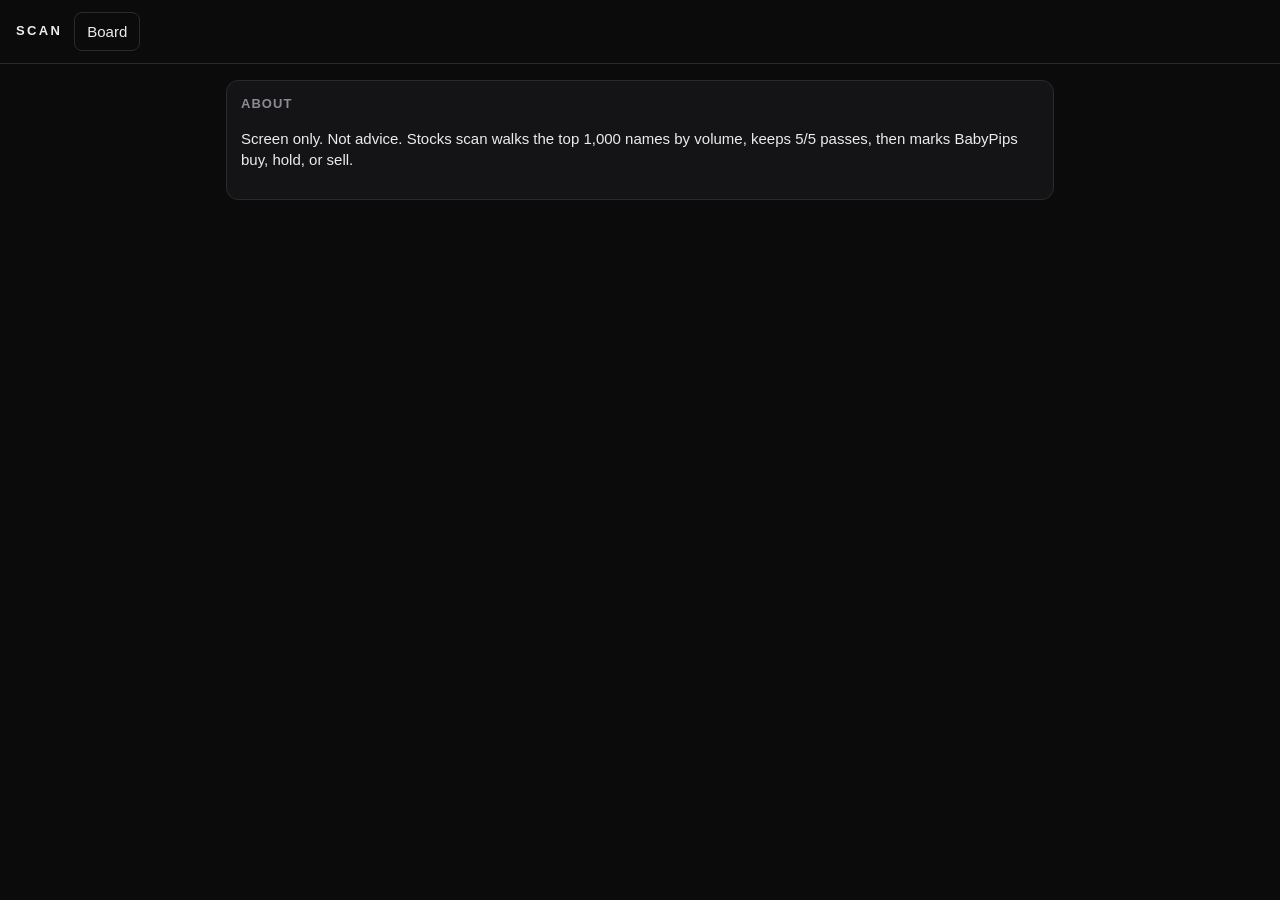
==== about.html @ 14776394 "Stocks scan button: top 1000, stream 5/5, then BabyPips" ====
<!DOCTYPE html>
<html lang="en" data-theme="dark">
<head>
  <meta charset="UTF-8" />
  <meta name="viewport" content="width=device-width, initial-scale=1" />
  <title>About</title>
  <link rel="stylesheet" href="styles.css" />
</head>
<body>
  <header class="top">
    <a class="brand" href="index.html">SCAN</a>
    <a class="ghost link" href="index.html">Board</a>
  </header>
  <main id="board">
    <section class="card">
      <h2>About</h2>
      <p>Screen only. Not advice. Stocks scan walks the top 1,000 names by volume, keeps 5/5 passes, then marks BabyPips buy, hold, or sell.</p>
    </section>
  </main>
</body>
</html>
---- styles.css ----
:root { --bg:#0b0b0c; --panel:#141416; --line:#2a2a2e; --text:#ececec; --muted:#8b8b93; --pass:#3dd68c; --fail:#ff5d5d; --wait:#c9a227; --accent:#6ea8ff; }
html[data-theme="light"] { --bg:#f4f4f1; --panel:#fff; --line:#ddd; --text:#161616; --muted:#666; --pass:#0f8a4b; --fail:#c21d1d; --wait:#8a6a00; --accent:#1d5fd0; }
* { box-sizing:border-box; }
html, body { margin:0; background:var(--bg); color:var(--text); font:15px/1.4 -apple-system, BlinkMacSystemFont, Segoe UI, sans-serif; }
.top { display:flex; gap:12px; align-items:center; flex-wrap:wrap; padding:12px 16px; border-bottom:1px solid var(--line); position:sticky; top:0; background:var(--bg); z-index:4; }
.brand { letter-spacing:.18em; font-weight:700; font-size:13px; color:inherit; text-decoration:none; }
.search { position:relative; display:flex; gap:6px; width:240px; max-width:46vw; }
.search input, label input, select { background:var(--panel); color:var(--text); border:1px solid var(--line); padding:8px 10px; border-radius:8px; font:inherit; }
button, .link { background:var(--text); color:var(--bg); border:0; border-radius:8px; padding:8px 12px; cursor:pointer; text-decoration:none; font:inherit; }
.ghost { background:transparent; color:var(--text); border:1px solid var(--line); }
.suggest { position:absolute; left:0; right:72px; top:40px; background:var(--panel); border:1px solid var(--line); border-radius:8px; z-index:6; display:none; }
.suggest a { display:block; padding:8px 10px; color:inherit; text-decoration:none; border-bottom:1px solid var(--line); }
#board { display:grid; gap:12px; padding:16px; max-width:860px; margin:0 auto; }
.card { background:var(--panel); border:1px solid var(--line); border-radius:12px; padding:14px; }
h1 { margin:0; font-size:22px; }
h2 { margin:0 0 8px; font-size:13px; letter-spacing:.08em; text-transform:uppercase; color:var(--muted); }
.muted { color:var(--muted); }
.sec-head, .scan-bar { display:flex; justify-content:space-between; align-items:center; gap:10px; flex-wrap:wrap; }
.pager { display:flex; align-items:center; gap:8px; }
.list { display:grid; }
.row { display:grid; grid-template-columns:88px 1fr auto; gap:10px; align-items:center; padding:8px 0; border-bottom:1px solid var(--line); color:inherit; text-decoration:none; }
.row:last-child { border-bottom:0; }
.tick { font-variant-numeric:tabular-nums; font-weight:650; }
.res { font-size:12px; letter-spacing:.06em; text-transform:uppercase; font-weight:700; }
.res.pass, .res.buy { color:var(--pass); }
.res.fail, .res.sell { color:var(--fail); }
.res.wait, .res.hold { color:var(--wait); }
.scan-status { display:flex; align-items:center; gap:10px; margin:12px 0 4px; min-height:22px; }
.spin { width:14px; height:14px; border:2px solid var(--line); border-top-color:var(--text); border-radius:50%; display:inline-block; animation:spin .8s linear infinite; }
@keyframes spin { to { transform:rotate(360deg); } }
label { display:block; margin:8px 0; }
label span { display:block; color:var(--muted); font-size:12px; margin-bottom:4px; }
.burger { width:42px; height:42px; border:1px solid var(--line); border-radius:8px; background:var(--panel); display:inline-flex; flex-direction:column; justify-content:center; align-items:center; gap:5px; padding:0; }
.burger span { width:18px; height:2px; background:var(--text); display:block; }
.nav { display:none; position:fixed; top:58px; left:12px; z-index:20; width:220px; background:var(--panel); border:1px solid var(--line); border-radius:12px; overflow:hidden; box-shadow:0 12px 40px rgba(0,0,0,.35); }
.nav.open { display:block; }
.nav a, .nav button { display:block; width:100%; text-align:left; background:transparent; color:var(--text); border:0; border-bottom:1px solid var(--line); padding:12px 14px; text-decoration:none; font:inherit; }
.cats { display:grid; grid-template-columns:1fr 1fr; gap:8px; }
.cats a { display:block; padding:12px; border:1px solid var(--line); border-radius:10px; color:inherit; text-decoration:none; }
@media (max-width:640px) { .cats { grid-template-columns:1fr; } .row { grid-template-columns:72px 1fr auto; } }
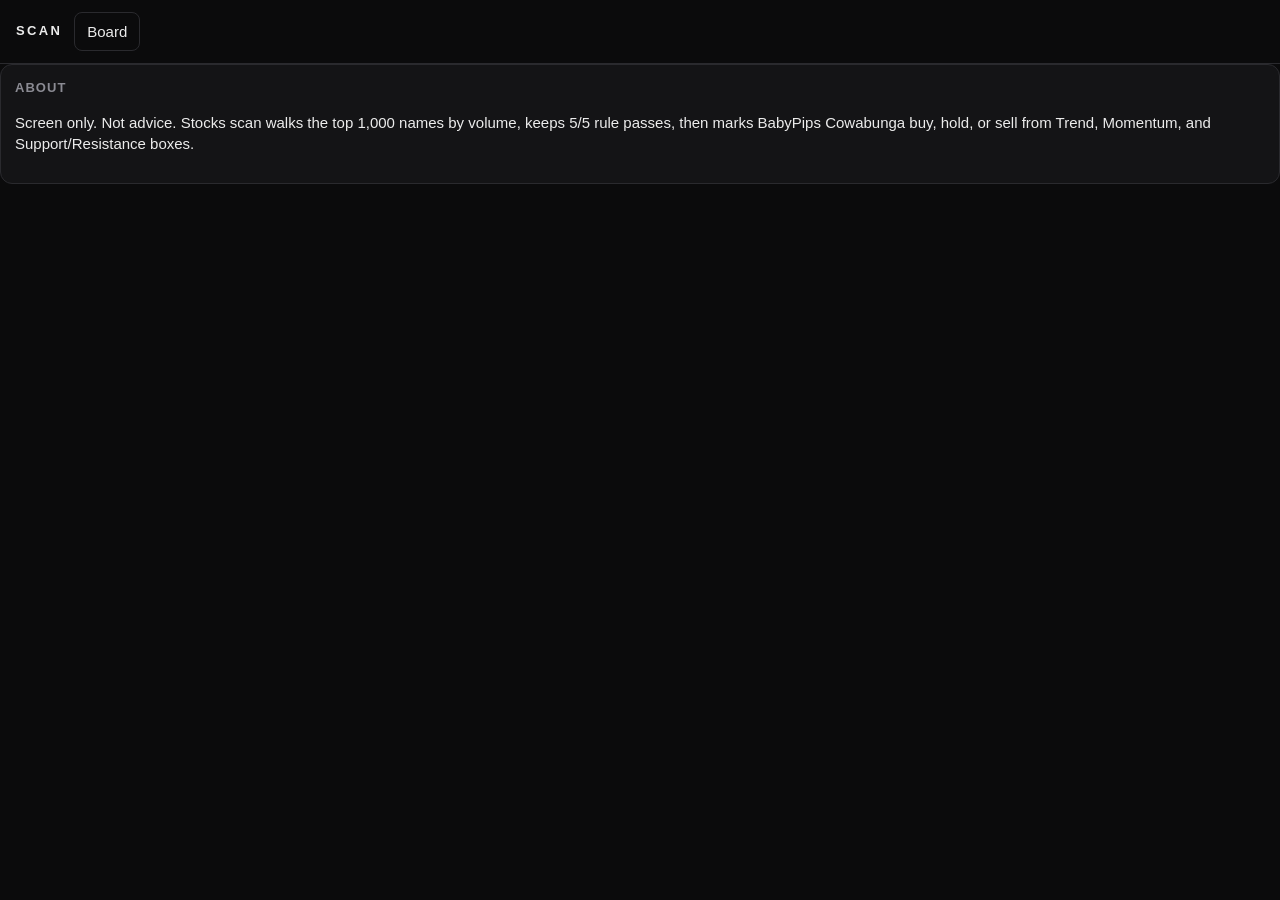
==== commit 373ed12c: "Add BabyPips smoke test and refresh About copy" ====
--- a/about.html
+++ b/about.html
@@ -14,7 +14,7 @@
   <main id="board">
     <section class="card">
       <h2>About</h2>
-      <p>Screen only. Not advice. Stocks scan walks the top 1,000 names by volume, keeps 5/5 passes, then marks BabyPips buy, hold, or sell.</p>
+      <p>Screen only. Not advice. Stocks scan walks the top 1,000 names by volume, keeps 5/5 rule passes, then marks BabyPips Cowabunga buy, hold, or sell from Trend, Momentum, and Support/Resistance boxes.</p>
     </section>
   </main>
 </body>
--- a/styles.css
+++ b/styles.css
@@ -10,7 +10,8 @@
 .ghost { background:transparent; color:var(--text); border:1px solid var(--line); }
 .suggest { position:absolute; left:0; right:72px; top:40px; background:var(--panel); border:1px solid var(--line); border-radius:8px; z-index:6; display:none; }
 .suggest a { display:block; padding:8px 10px; color:inherit; text-decoration:none; border-bottom:1px solid var(--line); }
-#board { display:grid; gap:12px; padding:16px; max-width:860px; margin:0 auto; }
+#chartBox { width:100%; height:280px; background:#0b0b0c; border:1px solid var(--line); border-radius:12px; }
+.why { margin:8px 0; }
 .card { background:var(--panel); border:1px solid var(--line); border-radius:12px; padding:14px; }
 h1 { margin:0; font-size:22px; }
 h2 { margin:0 0 8px; font-size:13px; letter-spacing:.08em; text-transform:uppercase; color:var(--muted); }
@@ -18,7 +19,9 @@
 .sec-head, .scan-bar { display:flex; justify-content:space-between; align-items:center; gap:10px; flex-wrap:wrap; }
 .pager { display:flex; align-items:center; gap:8px; }
 .list { display:grid; }
-.row { display:grid; grid-template-columns:88px 1fr auto; gap:10px; align-items:center; padding:8px 0; border-bottom:1px solid var(--line); color:inherit; text-decoration:none; }
+.row { display:grid; grid-template-columns:72px minmax(0,1fr) 92px 92px; gap:8px; align-items:center; padding:8px 0; border-bottom:1px solid var(--line); color:inherit; text-decoration:none; }
+.row.head { color:var(--muted); font-size:11px; letter-spacing:.04em; text-transform:uppercase; }
+.res { font-size:12px; letter-spacing:.06em; text-transform:uppercase; font-weight:700; text-align:right; }
 .row:last-child { border-bottom:0; }
 .tick { font-variant-numeric:tabular-nums; font-weight:650; }
 .res { font-size:12px; letter-spacing:.06em; text-transform:uppercase; font-weight:700; }
@@ -37,4 +40,4 @@
 .nav a, .nav button { display:block; width:100%; text-align:left; background:transparent; color:var(--text); border:0; border-bottom:1px solid var(--line); padding:12px 14px; text-decoration:none; font:inherit; }
 .cats { display:grid; grid-template-columns:1fr 1fr; gap:8px; }
 .cats a { display:block; padding:12px; border:1px solid var(--line); border-radius:10px; color:inherit; text-decoration:none; }
-@media (max-width:640px) { .cats { grid-template-columns:1fr; } .row { grid-template-columns:72px 1fr auto; } }
+@media (max-width:640px) { .cats { grid-template-columns:1fr; } .row { grid-template-columns:64px minmax(0,1fr) 72px 72px; gap:6px; } }
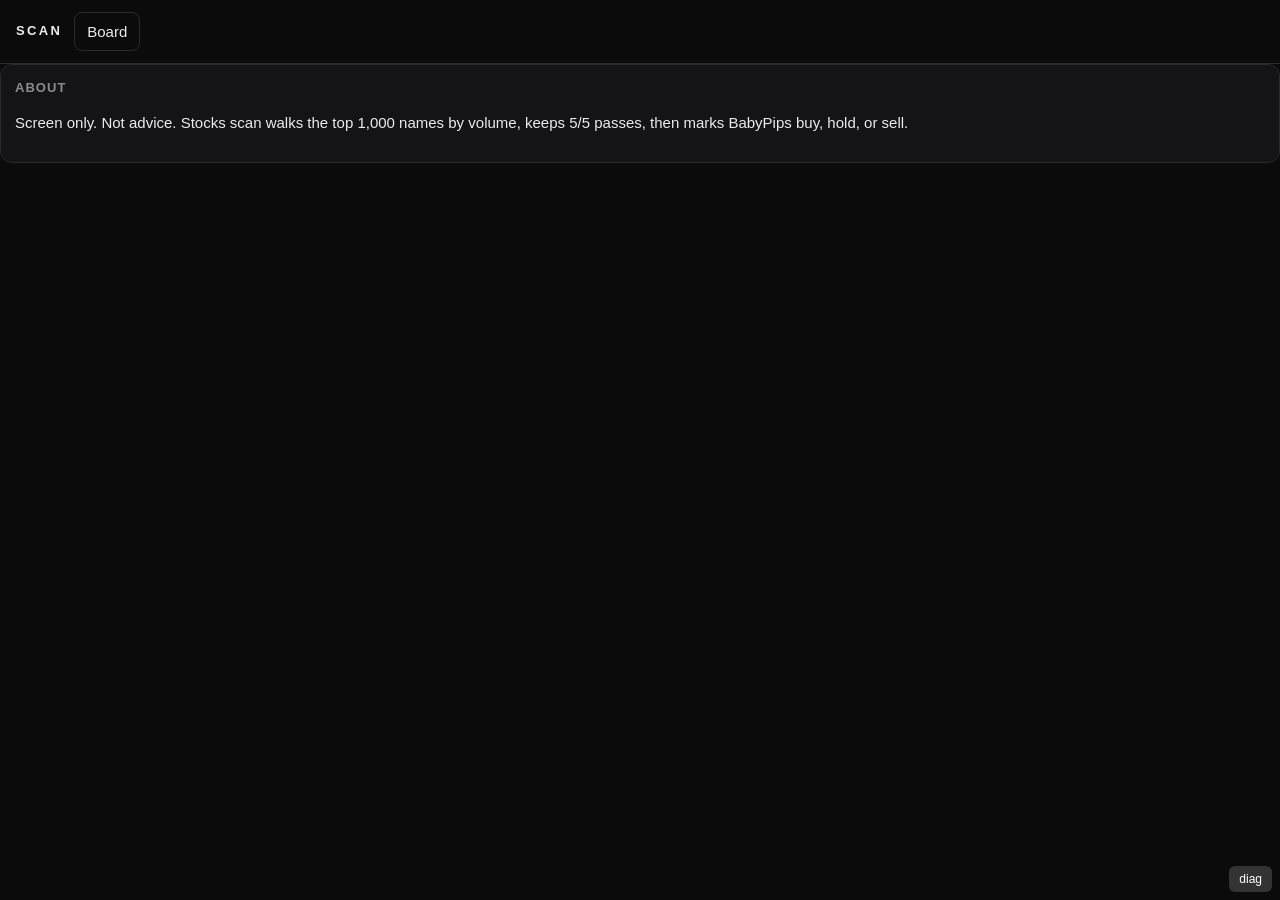
==== commit d1e9c01d: "Make diag button work with inline onclick" ====
--- a/about.html
+++ b/about.html
@@ -14,8 +14,15 @@
   <main id="board">
     <section class="card">
       <h2>About</h2>
-      <p>Screen only. Not advice. Stocks scan walks the top 1,000 names by volume, keeps 5/5 rule passes, then marks BabyPips Cowabunga buy, hold, or sell from Trend, Momentum, and Support/Resistance boxes.</p>
+      <p>Screen only. Not advice. Stocks scan walks the top 1,000 names by volume, keeps 5/5 passes, then marks BabyPips buy, hold, or sell.</p>
     </section>
   </main>
+  <div id="diag" class="diag" style="display:none; position:fixed; bottom:0; left:0; right:0; background:#111; color:#ccc; border-top:1px solid #444; padding:8px; font:12px monospace; max-height:40vh; overflow:auto; z-index:50;">
+    <button type="button" id="diagClose" onclick="document.getElementById('diag').style.display='none'" style="float:right">close</button>
+    <div id="diagLog"></div>
+  </div>
+  <button type="button" id="diagBtn" onclick="var p=document.getElementById('diag'); if(p) p.style.display = p.style.display==='none'?'block':'none';" style="position:fixed; bottom:8px; right:8px; z-index:40; background:#333; color:#fff; border:0; border-radius:6px; padding:6px 10px; font:12px sans-serif;">diag</button>
+  <script src="scan-logic.js"></script>
+  <script src="board.js"></script>
 </body>
 </html>
--- a/styles.css
+++ b/styles.css
@@ -2,15 +2,16 @@
 html[data-theme="light"] { --bg:#f4f4f1; --panel:#fff; --line:#ddd; --text:#161616; --muted:#666; --pass:#0f8a4b; --fail:#c21d1d; --wait:#8a6a00; --accent:#1d5fd0; }
 * { box-sizing:border-box; }
 html, body { margin:0; background:var(--bg); color:var(--text); font:15px/1.4 -apple-system, BlinkMacSystemFont, Segoe UI, sans-serif; }
-.top { display:flex; gap:12px; align-items:center; flex-wrap:wrap; padding:12px 16px; border-bottom:1px solid var(--line); position:sticky; top:0; background:var(--bg); z-index:4; }
+.top { display:flex; gap:12px; align-items:center; flex-wrap:wrap; padding:12px 16px; border-bottom:1px solid var(--line); position:sticky; top:0; background:var(--bg); z-index:30; overflow:visible; }
 .brand { letter-spacing:.18em; font-weight:700; font-size:13px; color:inherit; text-decoration:none; }
-.search { position:relative; display:flex; gap:6px; width:240px; max-width:46vw; }
+.search { position:relative; display:flex; gap:6px; width:280px; max-width:70vw; }
+.search input { width:100%; }
 .search input, label input, select { background:var(--panel); color:var(--text); border:1px solid var(--line); padding:8px 10px; border-radius:8px; font:inherit; }
 button, .link { background:var(--text); color:var(--bg); border:0; border-radius:8px; padding:8px 12px; cursor:pointer; text-decoration:none; font:inherit; }
 .ghost { background:transparent; color:var(--text); border:1px solid var(--line); }
-.suggest { position:absolute; left:0; right:72px; top:40px; background:var(--panel); border:1px solid var(--line); border-radius:8px; z-index:6; display:none; }
+.suggest { position:absolute; left:0; right:0; top:calc(100% + 4px); background:var(--panel); border:1px solid var(--line); border-radius:8px; z-index:40; display:none; max-height:280px; overflow:auto; }
 .suggest a { display:block; padding:8px 10px; color:inherit; text-decoration:none; border-bottom:1px solid var(--line); }
-#chartBox { width:100%; height:280px; background:#0b0b0c; border:1px solid var(--line); border-radius:12px; }
+#chartBox { width:100%; height:320px; background:#0b0b0c; border:1px solid var(--line); border-radius:12px; }
 .why { margin:8px 0; }
 .card { background:var(--panel); border:1px solid var(--line); border-radius:12px; padding:14px; }
 h1 { margin:0; font-size:22px; }
@@ -19,8 +20,28 @@
 .sec-head, .scan-bar { display:flex; justify-content:space-between; align-items:center; gap:10px; flex-wrap:wrap; }
 .pager { display:flex; align-items:center; gap:8px; }
 .list { display:grid; }
-.row { display:grid; grid-template-columns:72px minmax(0,1fr) 92px 92px; gap:8px; align-items:center; padding:8px 0; border-bottom:1px solid var(--line); color:inherit; text-decoration:none; }
-.row.head { color:var(--muted); font-size:11px; letter-spacing:.04em; text-transform:uppercase; }
+.list { overflow-x:auto; }
+.row { display:grid; grid-template-columns:76px minmax(96px,1.15fr) 78px 78px minmax(132px,1fr) minmax(168px,1.35fr) 64px minmax(132px,1.05fr) minmax(180px,1.4fr); gap:8px; align-items:center; padding:8px 0; border-bottom:1px solid var(--line); color:inherit; text-decoration:none; min-width:1120px; }
+.row.head { color:#fff; font-size:15px; letter-spacing:.02em; text-transform:uppercase; align-items:end; background:transparent; }
+.row.head.groups { border-bottom:0; padding-bottom:0; }
+.row.head .group { grid-column:3 / span 2; text-align:center; }
+.htitle { font-weight:700; font-size:15px; color:#fff; background:transparent; }
+html[data-theme="light"] .row.head, html[data-theme="light"] .htitle, html[data-theme="light"] button.htxt { color:#000; }
+button.htxt { background:transparent; color:inherit; border:0; border-radius:0; box-shadow:none; padding:0; margin:0; font:inherit; font-weight:700; letter-spacing:inherit; text-transform:inherit; line-height:inherit; cursor:pointer; }
+button.htxt:hover, button.htxt:focus { background:transparent; color:inherit; outline:none; box-shadow:none; }
+.sub { display:block; text-transform:none; letter-spacing:0; font-weight:450; font-size:10px; line-height:1.3; margin-top:3px; max-width:240px; }
+button.arr { background:transparent; color:inherit; border:0; border-radius:0; box-shadow:none; padding:0 0 0 3px; margin:0; font-size:9px; line-height:1; vertical-align:super; }
+button.arr:hover, button.arr:focus { background:transparent; color:inherit; outline:none; }
+.num, .size { font-variant-numeric:tabular-nums; text-align:right; }
+.size { text-transform:none; letter-spacing:0; font-weight:650; }
+.ev { text-transform:none; letter-spacing:0; font-size:13px; font-weight:500; }
+.ev.beat { color:var(--pass); }
+.ev.miss { color:var(--fail); }
+.news { text-transform:none; letter-spacing:0; font-size:13px; font-weight:500; line-height:1.3; }
+.news .when { color:var(--muted); }
+.news a, .facts dd a { color:var(--accent); }
+.row.data { cursor:pointer; }
+.row .tick, .row .title { color:inherit; text-decoration:none; }
 .res { font-size:12px; letter-spacing:.06em; text-transform:uppercase; font-weight:700; text-align:right; }
 .row:last-child { border-bottom:0; }
 .tick { font-variant-numeric:tabular-nums; font-weight:650; }
@@ -40,4 +61,41 @@
 .nav a, .nav button { display:block; width:100%; text-align:left; background:transparent; color:var(--text); border:0; border-bottom:1px solid var(--line); padding:12px 14px; text-decoration:none; font:inherit; }
 .cats { display:grid; grid-template-columns:1fr 1fr; gap:8px; }
 .cats a { display:block; padding:12px; border:1px solid var(--line); border-radius:10px; color:inherit; text-decoration:none; }
-@media (max-width:640px) { .cats { grid-template-columns:1fr; } .row { grid-template-columns:64px minmax(0,1fr) 72px 72px; gap:6px; } }
+@media (max-width:640px) { .cats { grid-template-columns:1fr; } }
+
+.home-board { padding:16px; max-width:1080px; margin:0 auto; }
+.cats.home { grid-template-columns:repeat(4,1fr); gap:10px; margin-bottom:18px; }
+.cats.home a { display:flex; align-items:center; justify-content:center; gap:8px; min-height:52px; font-weight:650; border-radius:12px; background:var(--panel); }
+.cats.home .ico { width:18px; height:18px; flex:none; display:block; }
+.wide-head { display:flex; justify-content:space-between; align-items:center; gap:8px; margin:0 2px 10px; }
+.wide-head .htitle { font-size:18px; text-transform:none; letter-spacing:0; }
+.wide-head button.arr { vertical-align:middle; font-size:10px; padding-left:4px; }
+.wides { display:flex; flex-direction:column; }
+.wides.cols { display:grid; grid-template-columns:1fr 1fr; gap:10px; }
+.wide { display:flex; justify-content:space-between; align-items:center; gap:12px; padding:12px 14px; margin-top:8px; border:1px solid var(--line); border-radius:10px; color:inherit; text-decoration:none; }
+.wide b { font-size:16px; }
+.wide.quote-card { margin-top:0; padding:16px 18px; border-radius:16px; background:var(--panel); align-items:center; }
+.wide.quote-card .id { display:flex; flex-direction:column; gap:3px; min-width:0; }
+.wide.quote-card .id b { font-size:22px; line-height:1.05; letter-spacing:.01em; }
+.wide.quote-card .co { font-size:13px; white-space:nowrap; overflow:hidden; text-overflow:ellipsis; }
+.wide .quote { display:flex; flex-direction:column; align-items:flex-end; line-height:1.15; font-variant-numeric:tabular-nums; }
+.wide .qlabel { font-size:11px; color:var(--muted); font-weight:500; }
+.wide .qprice { font-weight:700; font-size:22px; line-height:1.1; }
+.wide .qchg { font-size:13px; font-weight:650; }
+.wide .qchg.up { color:var(--pass); }
+.wide .qchg.down { color:var(--fail); }
+.facts { margin:12px 0 0; display:grid; grid-template-columns:1fr auto; gap:6px 12px; font-size:14px; }
+.facts dt { color:var(--muted); }
+.facts dd { margin:0; text-align:right; font-weight:650; }
+.facts dd.pass, .facts dd.buy, .facts dd.beat { color:var(--pass); }
+.facts dd.fail, .facts dd.sell, .facts dd.miss { color:var(--fail); }
+.facts dd.hold { color:var(--wait); }
+.price { font-size:28px; margin:6px 0; font-variant-numeric:tabular-nums; }
+.chart-hint { font-size:12px; margin:6px 0 0; }
+#chartBox { touch-action:none; cursor:grab; }
+@media (max-width:720px) { .wides.cols { grid-template-columns:1fr; } .wide.quote-card .co { white-space:normal; } }
+@media (max-width:560px) { .cats.home { grid-template-columns:1fr 1fr; } }
+
+.reload { background:transparent; color:var(--muted); border:1px solid var(--line); border-radius:6px; padding:1px 6px; margin-left:6px; font-size:12px; cursor:pointer; }
+.reload:hover { color:var(--text); }
+.src { color:var(--muted); font-weight:400; letter-spacing:0; text-transform:none; margin-left:4px; }
